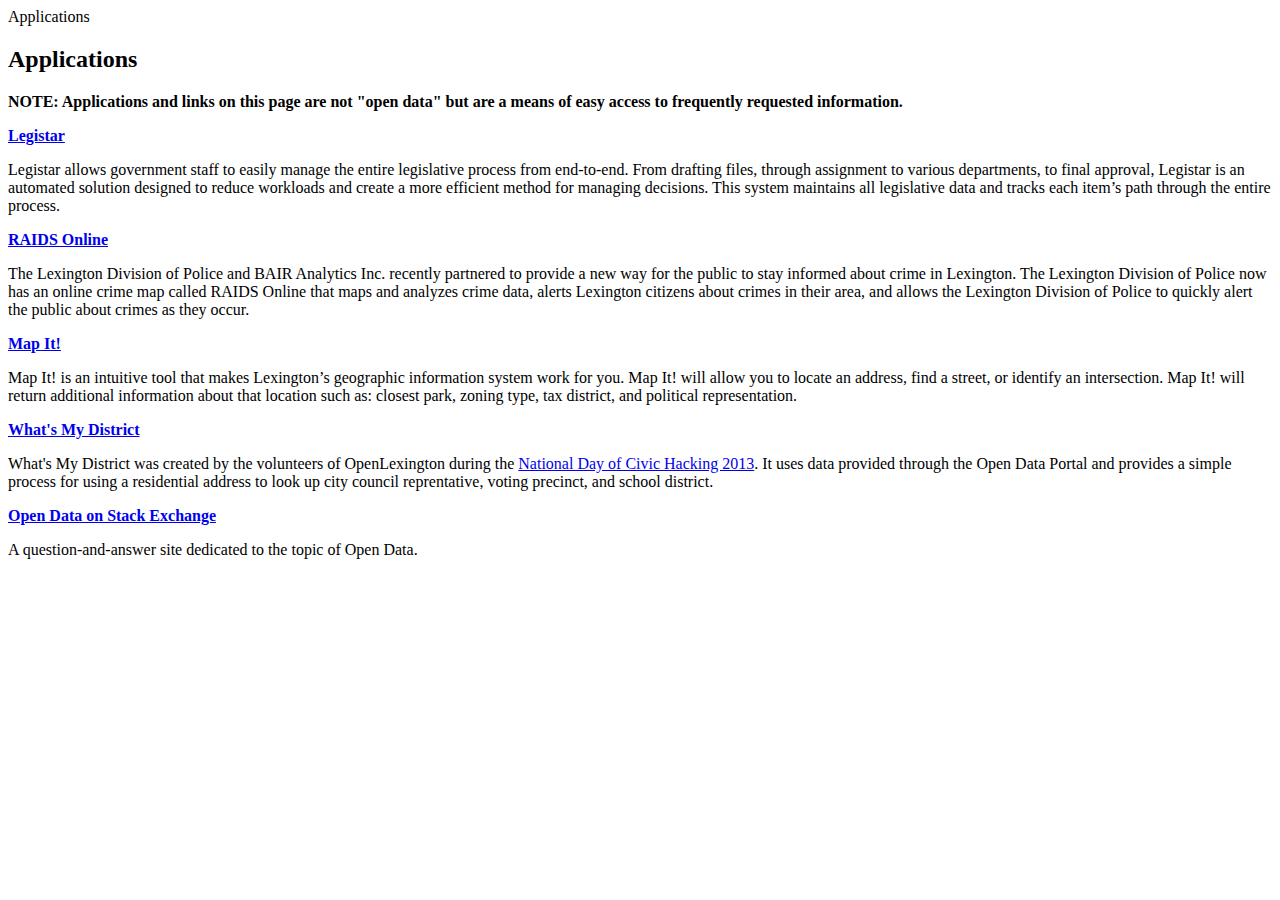
==== templates/apps.html @ 23425e10 "Update MapIt link" ====
<html xmlns:py="http://genshi.edgewall.org/"
  xmlns:i18n="http://genshi.edgewall.org/i18n"
  xmlns:xi="http://www.w3.org/2001/XInclude"
  py:strip="">
  
  <py:def function="page_title">Applications</py:def>

  <div py:match="content">
    <h2>Applications</h2>
   <p><strong>NOTE: Applications and links on this page are not &quot;open data&quot; but are a means of easy access to frequently requested information.</strong></p>
    <strong><a href="http://lexington.legistar.com/">Legistar</a></strong>
    <p>Legistar allows government staff to easily manage the entire legislative process from end-to-end. From drafting files, through assignment to various departments, to final approval, Legistar is an automated solution designed to reduce workloads and create a more efficient method for managing decisions. This system maintains all legislative data and tracks each item’s path through the entire process.</p> 
    <strong><a href="http://www.raidsonline.com/?address=Lexington,%20KY">RAIDS Online</a></strong>
    <p>The Lexington Division of Police and BAIR Analytics Inc. recently partnered to provide a new way for the public to stay informed about crime in Lexington. The Lexington Division of Police now has an online crime map called RAIDS Online that maps and analyzes crime data, alerts Lexington citizens about crimes in their area, and allows the Lexington Division of Police to quickly alert the public about crimes as they occur.</p>
    <strong><a href="http://gis.lexingtonky.gov/maps/mapit" target="_blank">Map It!</a></strong>
    <p>Map It! is an intuitive tool that makes Lexington’s geographic information system work for you. Map It! will allow you to locate an address, find a street, or identify an intersection.  Map It! will return additional information about that location such as: closest park, zoning type, tax district, and political representation.</p>
    <strong><a href="http://whatsmydistrict.org/" target="_blank">What's My District</a></strong>
    <p>What's My District was created by the volunteers of OpenLexington during the <a href="http://hackforchange.org/" target="_blank">National Day of Civic Hacking 2013</a>. It uses data provided through the Open Data Portal and provides a simple process for using a residential address to look up city council reprentative, voting precinct, and school district.</p>
    <strong><a href="http://opendata.stackexchange.com/" target="_blank">Open Data on Stack Exchange</a></strong>
    <p>A question-and-answer site dedicated to the topic of Open Data.
    </p>
  </div>

  <xi:include href="layout.html" />
</html>
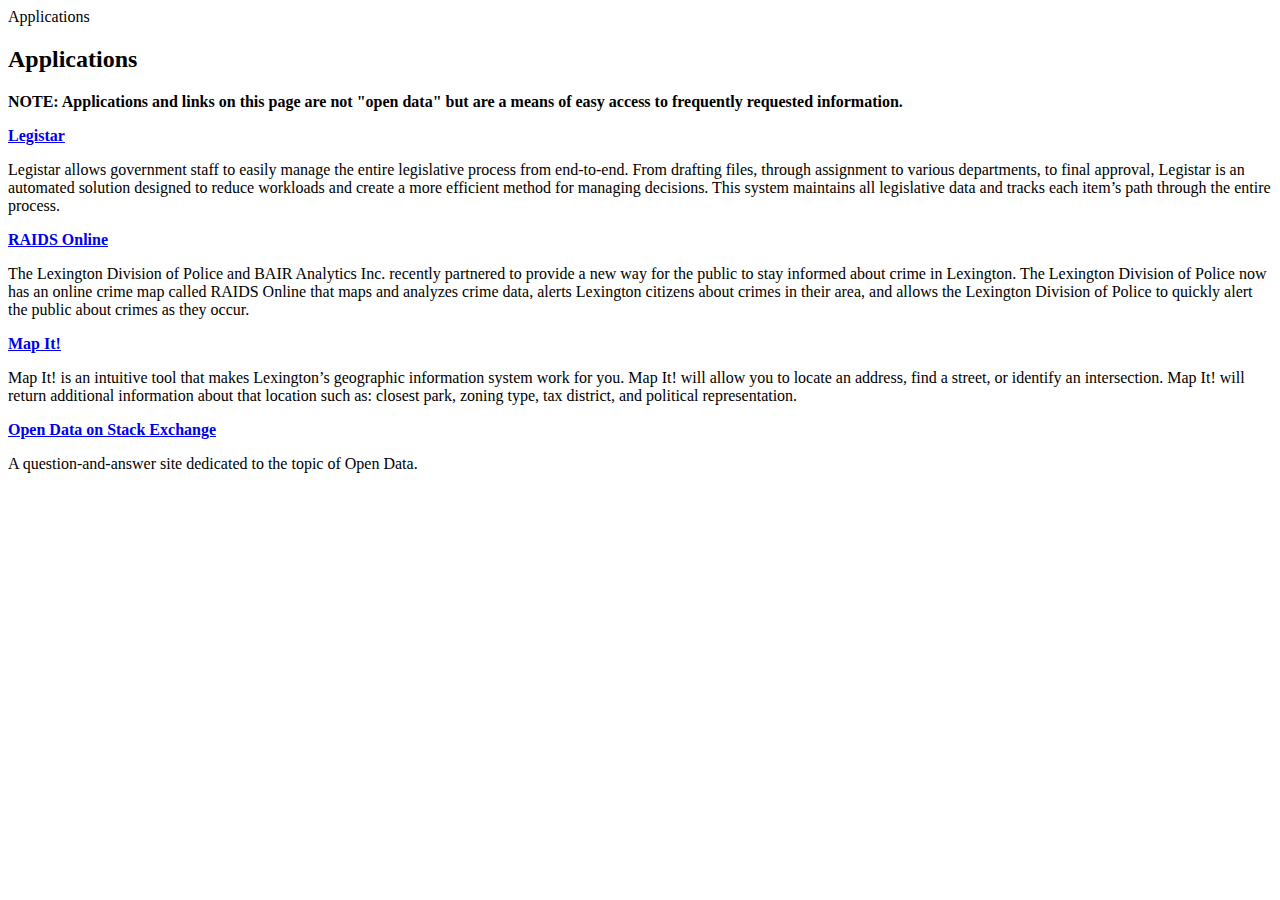
==== commit 19ff5cc4: "Remove whatsmydistrict.org" ====
--- a/templates/apps.html
+++ b/templates/apps.html
@@ -12,10 +12,8 @@
     <p>Legistar allows government staff to easily manage the entire legislative process from end-to-end. From drafting files, through assignment to various departments, to final approval, Legistar is an automated solution designed to reduce workloads and create a more efficient method for managing decisions. This system maintains all legislative data and tracks each item’s path through the entire process.</p> 
     <strong><a href="http://www.raidsonline.com/?address=Lexington,%20KY">RAIDS Online</a></strong>
     <p>The Lexington Division of Police and BAIR Analytics Inc. recently partnered to provide a new way for the public to stay informed about crime in Lexington. The Lexington Division of Police now has an online crime map called RAIDS Online that maps and analyzes crime data, alerts Lexington citizens about crimes in their area, and allows the Lexington Division of Police to quickly alert the public about crimes as they occur.</p>
-    <strong><a href="http://gis.lexingtonky.gov/maps/mapit" target="_blank">Map It!</a></strong>
+    <strong><a href="http://maps.lexingtonky.gov/mapit" target="_blank">Map It!</a></strong>
     <p>Map It! is an intuitive tool that makes Lexington’s geographic information system work for you. Map It! will allow you to locate an address, find a street, or identify an intersection.  Map It! will return additional information about that location such as: closest park, zoning type, tax district, and political representation.</p>
-    <strong><a href="http://whatsmydistrict.org/" target="_blank">What's My District</a></strong>
-    <p>What's My District was created by the volunteers of OpenLexington during the <a href="http://hackforchange.org/" target="_blank">National Day of Civic Hacking 2013</a>. It uses data provided through the Open Data Portal and provides a simple process for using a residential address to look up city council reprentative, voting precinct, and school district.</p>
     <strong><a href="http://opendata.stackexchange.com/" target="_blank">Open Data on Stack Exchange</a></strong>
     <p>A question-and-answer site dedicated to the topic of Open Data.
     </p>
